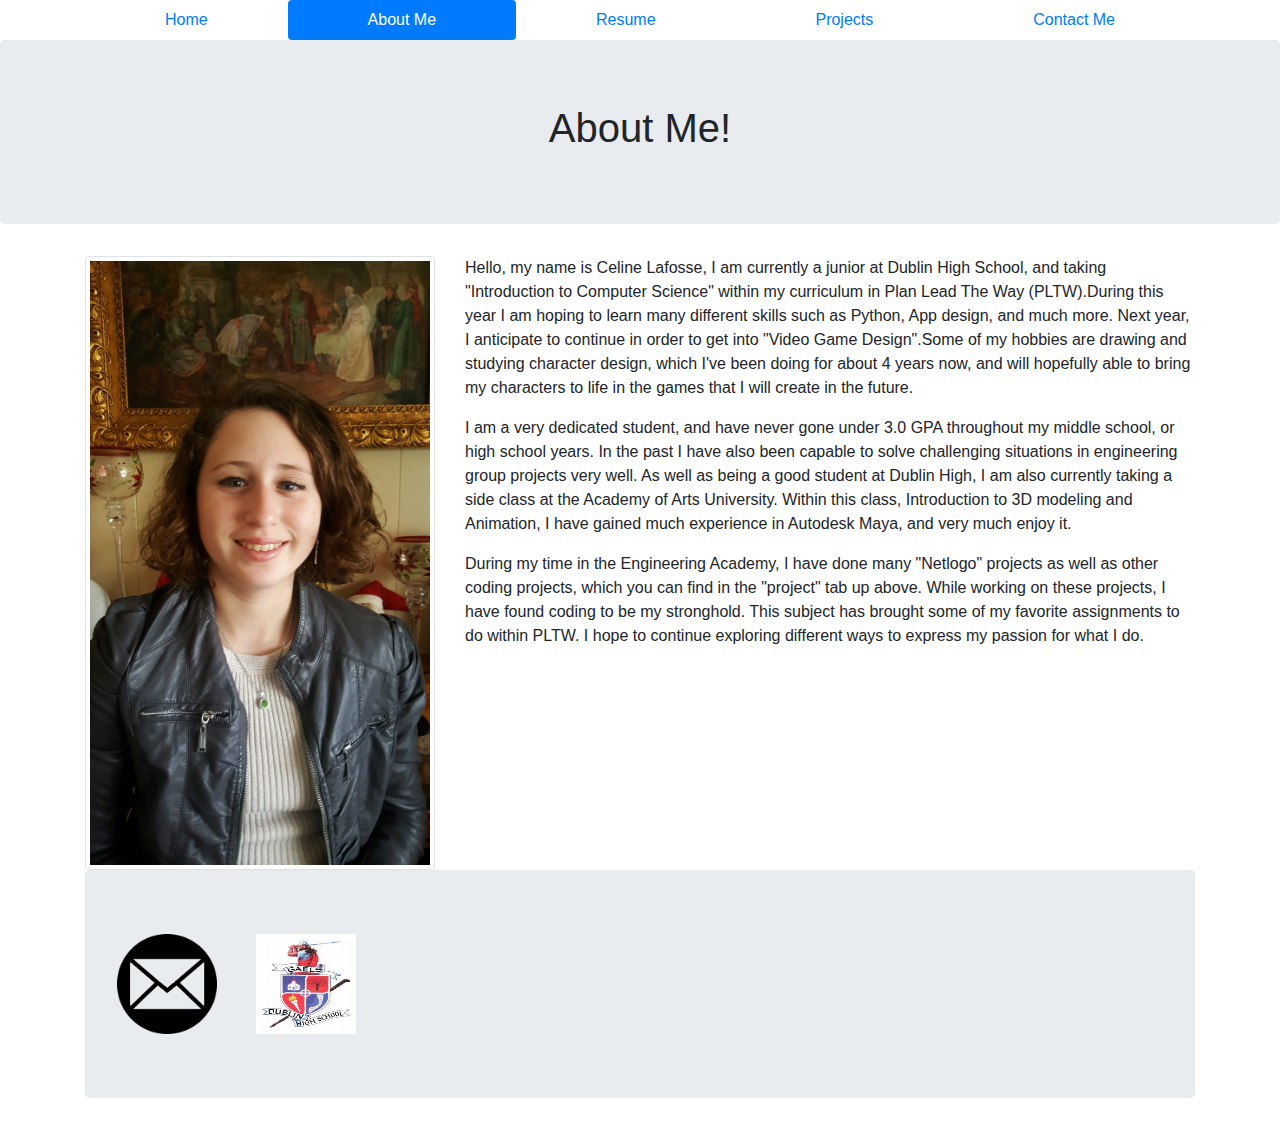
==== Lafosse_AboutMe.html @ 2ac83a90 "My first commit" ====
<!doctype html>
<html lang="en">
    <head>
         <link rel="stylesheet" type="text/css" href="bootstrap-4.1.2-dist/bootstrap-4.1.2-dist/css/bootstrap.css"> 
        <title>Celine Lafosse's Online Portfolio</title>
    </head>
    
    
    <body>
     <div class="container">
             <nav class="nav nav-pills nav-fill">
                <a class="nav-item nav-link" href="index.html">Home</a>   
                <a class="nav-item nav-link active" href="Lafosse_AboutMe.html">About Me</a>
                <a class="nav-item nav-link" href="Lafosse_Resume.html">Resume</a></a>
                <a class="nav-item nav-link" href="Lafosse_Projects.html">Projects</a>
                <a class="nav-item nav-link" href="Lafosse_Contactme.html">Contact Me</a>
              </nav>
    </div>
       
    <div class="jumbotron text-center">
         <h1>About Me!</h1>
    </div>
        
    <section class="main"> 
        <div class= "container">
            <div class="row"> 
                <div class= "col-md-4"> 
                <a href= "#"> 
                    <img src = "Images/Me.jpeg" class= "img-thumbnail"> 
                </a>
                </div>
                <div class="col-md-8"> 
                    <p> Hello, my name is Celine Lafosse, I am currently a junior at Dublin High School, and taking "Introduction to Computer Science" 
                    within my curriculum in Plan Lead The Way (PLTW).During this year I am hoping to learn many 
                    different skills such as Python, App design, and much more. Next year, I anticipate to continue 
                    in order to get into "Video Game Design".Some of my hobbies are drawing and studying character design, 
                    which I've been doing for about 4 years now, and will hopefully able to bring my characters to life in the games
                    that I will create in the future. </p>
                    
                    <p>I am a very dedicated student, and have never gone under 3.0 GPA throughout my middle school, or high school years. In the past I have
                    also been capable to solve challenging situations in engineering group projects very well.
                    As well as being a good student at Dublin High, I am also currently taking a side class at the Academy of Arts University. 
                    Within this class, Introduction to 
                    3D modeling and Animation, I have gained much experience in Autodesk Maya, and very much enjoy it.</p>
                    
                   <p> During my time in the Engineering Academy, I have done many "Netlogo" projects as well as other coding projects, which you can find in the "project" tab up above. 
                    While working on these projects, 
                    I have found coding to be my stronghold. This subject has brought some of my favorite assignments to do within PLTW.
                    I hope to continue exploring different ways to express my passion for what I do. 
                    </p>
                </div>
            </div> 
        </div>
    </section>
    
    
              
    </body>





    <footer class="container">
        <div class="jumbotron">
                <div class="row">
                    <div class= "col-3">
                        <img src="Images/img_352556.png" width=100 height=100 /> 
                        <img class="float-right" src="Images/dhs.jpg" width=100 height=100/>  
                    </div>
    </footer>











</html>
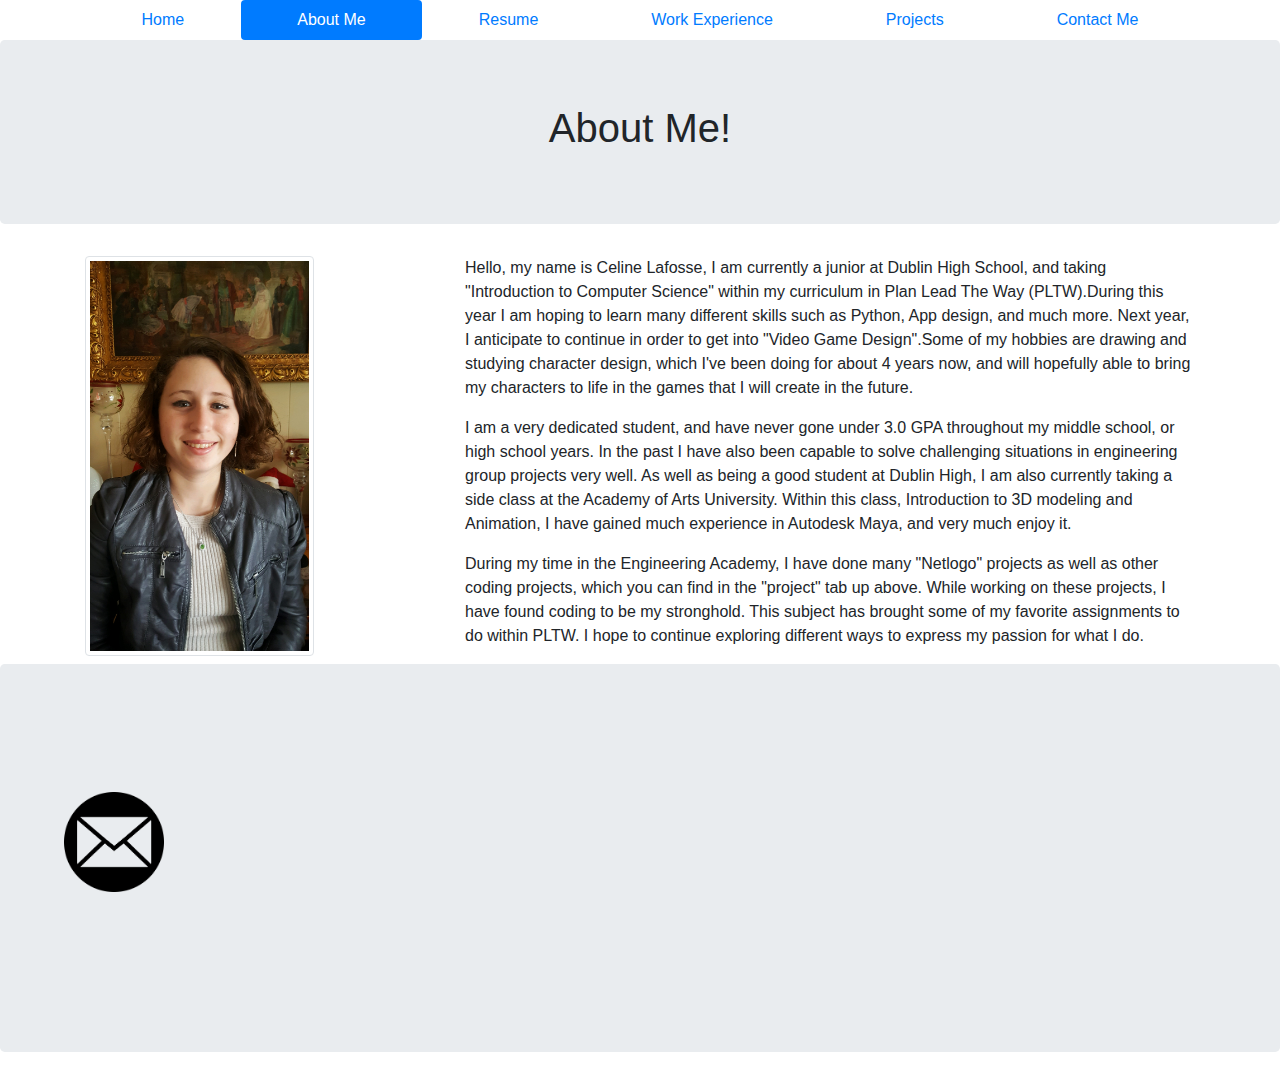
==== commit fd1a0d75: "My first commit" ====
--- a/Lafosse_AboutMe.html
+++ b/Lafosse_AboutMe.html
@@ -9,9 +9,10 @@
     <body>
      <div class="container">
              <nav class="nav nav-pills nav-fill">
-                <a class="nav-item nav-link" href="index.html">Home</a>   
+               <a class="nav-item nav-link" href="index.html">Home</a>   
                 <a class="nav-item nav-link active" href="Lafosse_AboutMe.html">About Me</a>
-                <a class="nav-item nav-link" href="Lafosse_Resume.html">Resume</a></a>
+                <a class="nav-item nav-link" href="Lafosse_Resume.html">Resume</a>
+                <a class="nav-item nav-link" href="Lafosse_WorkExperience.html"> Work Experience</a>
                 <a class="nav-item nav-link" href="Lafosse_Projects.html">Projects</a>
                 <a class="nav-item nav-link" href="Lafosse_Contactme.html">Contact Me</a>
               </nav>
@@ -26,7 +27,7 @@
             <div class="row"> 
                 <div class= "col-md-4"> 
                 <a href= "#"> 
-                    <img src = "Images/Me.jpeg" class= "img-thumbnail"> 
+                    <img src = "Images/Me.jpeg" class= "img-thumbnail" style= 'max-width: 400px; max-height:400px'> 
                 </a>
                 </div>
                 <div class="col-md-8"> 
@@ -61,12 +62,13 @@
 
 
 
-    <footer class="container">
+      <footer class="jumbotron">
         <div class="jumbotron">
                 <div class="row">
                     <div class= "col-3">
+                        <a href="Lafosse_Contactme.html">
                         <img src="Images/img_352556.png" width=100 height=100 /> 
-                        <img class="float-right" src="Images/dhs.jpg" width=100 height=100/>  
+                        </a>
                     </div>
     </footer>
 
@@ -80,4 +82,5 @@
 
 
 
+
 </html>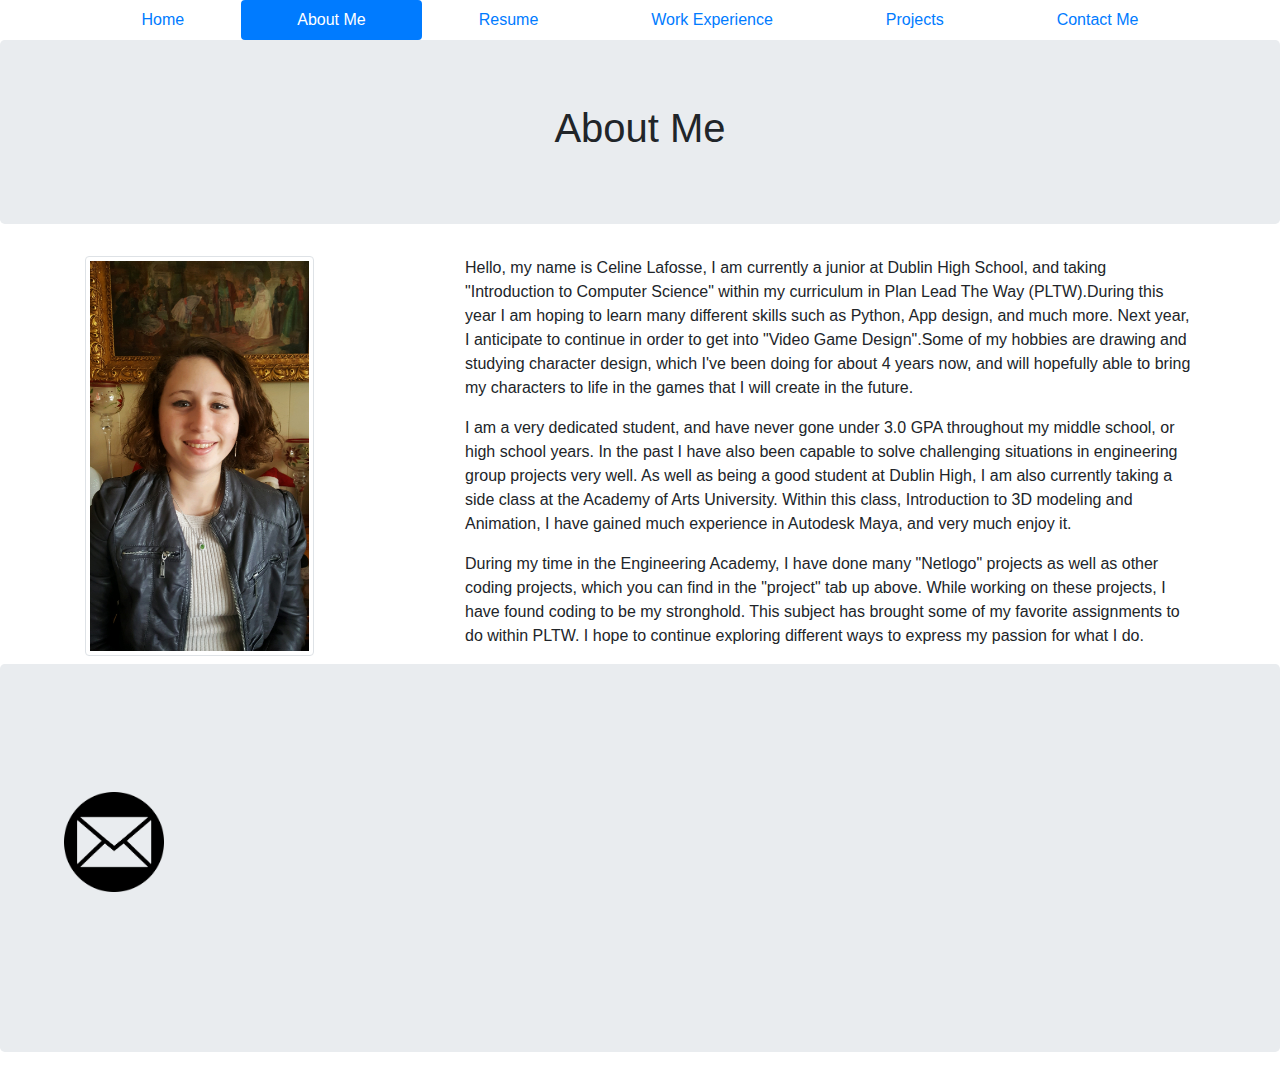
==== commit 14e23d6b: "My first commit" ====
--- a/Lafosse_AboutMe.html
+++ b/Lafosse_AboutMe.html
@@ -19,7 +19,7 @@
     </div>
        
     <div class="jumbotron text-center">
-         <h1>About Me!</h1>
+         <h1>About Me</h1>
     </div>
         
     <section class="main"> 
@@ -62,7 +62,7 @@
 
 
 
-      <footer class="jumbotron">
+       <footer class="jumbotron">
         <div class="jumbotron">
                 <div class="row">
                     <div class= "col-3">
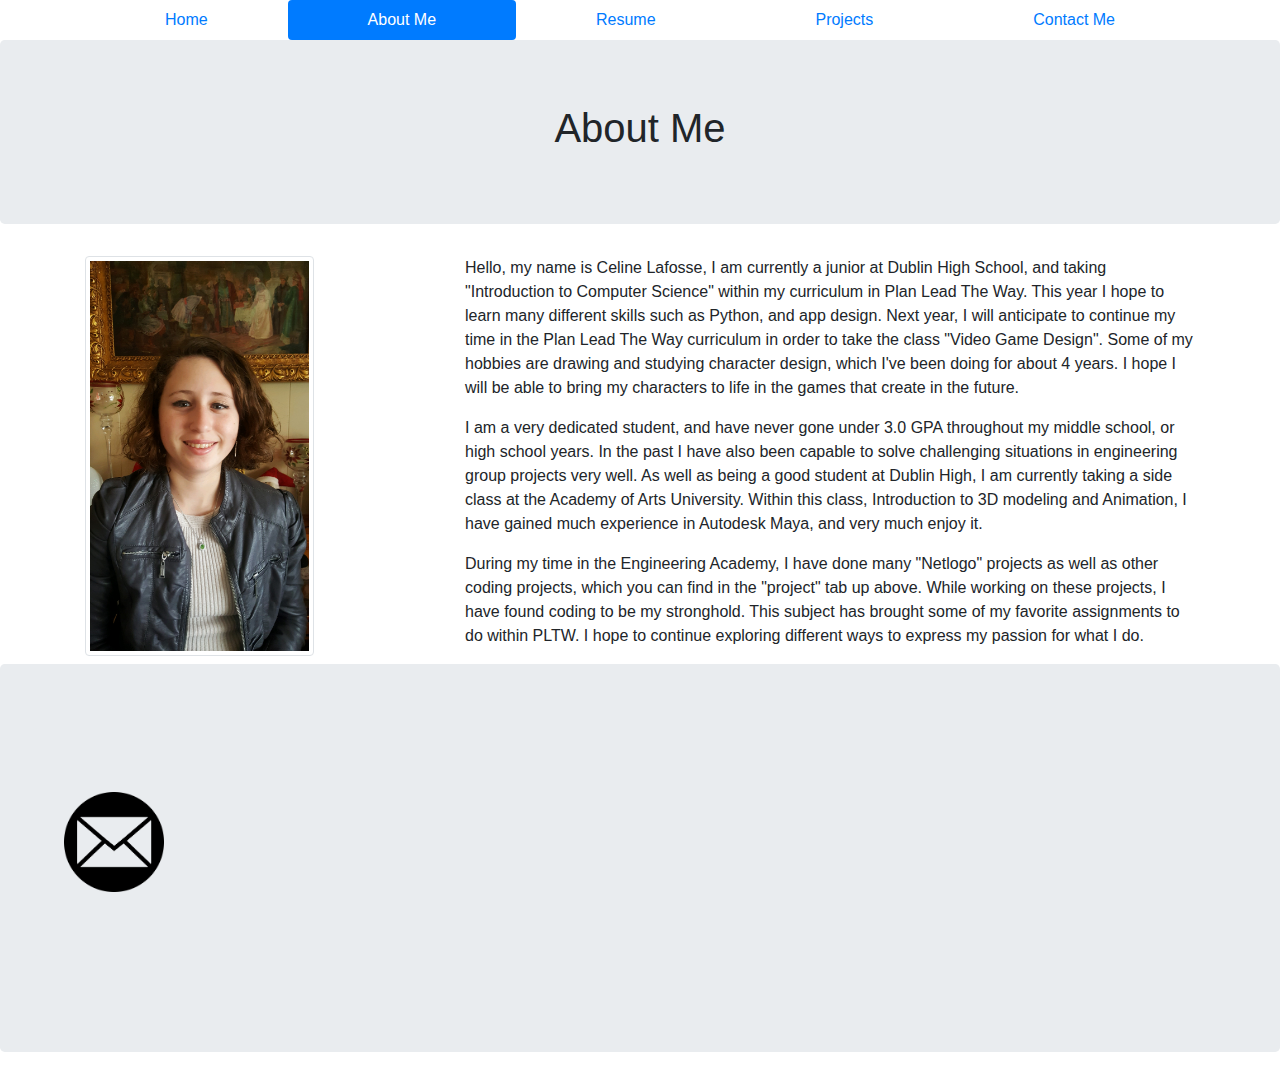
==== commit e13d2464: "My first commit" ====
--- a/Lafosse_AboutMe.html
+++ b/Lafosse_AboutMe.html
@@ -12,7 +12,6 @@
                <a class="nav-item nav-link" href="index.html">Home</a>   
                 <a class="nav-item nav-link active" href="Lafosse_AboutMe.html">About Me</a>
                 <a class="nav-item nav-link" href="Lafosse_Resume.html">Resume</a>
-                <a class="nav-item nav-link" href="Lafosse_WorkExperience.html"> Work Experience</a>
                 <a class="nav-item nav-link" href="Lafosse_Projects.html">Projects</a>
                 <a class="nav-item nav-link" href="Lafosse_Contactme.html">Contact Me</a>
               </nav>
@@ -32,15 +31,15 @@
                 </div>
                 <div class="col-md-8"> 
                     <p> Hello, my name is Celine Lafosse, I am currently a junior at Dublin High School, and taking "Introduction to Computer Science" 
-                    within my curriculum in Plan Lead The Way (PLTW).During this year I am hoping to learn many 
-                    different skills such as Python, App design, and much more. Next year, I anticipate to continue 
-                    in order to get into "Video Game Design".Some of my hobbies are drawing and studying character design, 
-                    which I've been doing for about 4 years now, and will hopefully able to bring my characters to life in the games
-                    that I will create in the future. </p>
+                    within my curriculum in Plan Lead The Way. This year I hope to learn many 
+                    different skills such as Python, and app design. Next year, I will anticipate to continue my time in the Plan Lead The Way curriculum
+                    in order to take the class "Video Game Design". Some of my hobbies are drawing and studying character design, 
+                    which I've been doing for about 4 years. I hope I will be able to bring my characters to life in the games
+                    that create in the future. </p>
                     
                     <p>I am a very dedicated student, and have never gone under 3.0 GPA throughout my middle school, or high school years. In the past I have
                     also been capable to solve challenging situations in engineering group projects very well.
-                    As well as being a good student at Dublin High, I am also currently taking a side class at the Academy of Arts University. 
+                    As well as being a good student at Dublin High, I am currently taking a side class at the Academy of Arts University. 
                     Within this class, Introduction to 
                     3D modeling and Animation, I have gained much experience in Autodesk Maya, and very much enjoy it.</p>
                     
